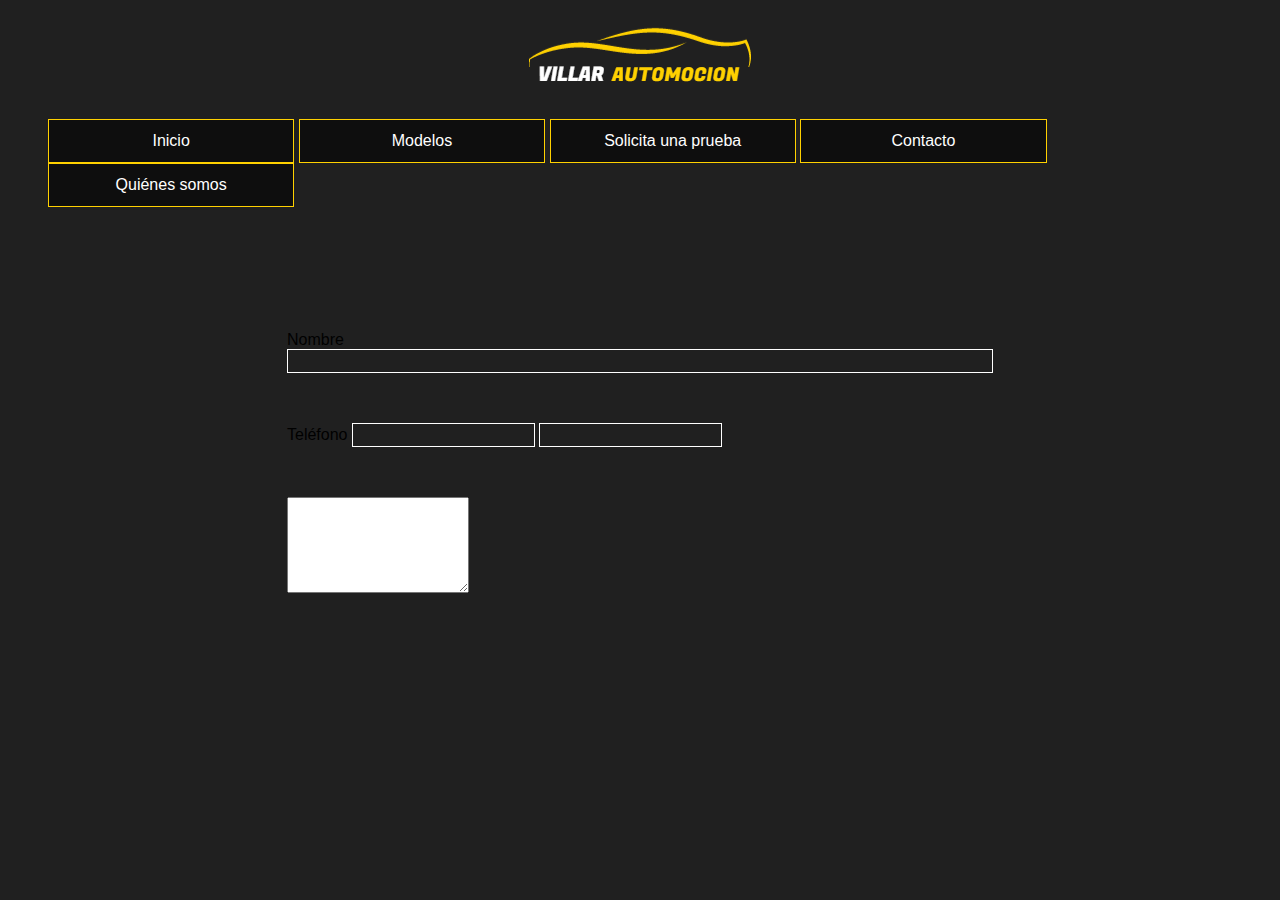
==== pages/pruebacoche.html @ fa6b9da0 "10 marzo desde casa" ====
<!DOCTYPE html>
<HTML lang="es">
    <head>
        <title>Villar Automoción</title>
        <link  rel="icon" href="../assets/favicon.png" type="image/png" />
        <meta charset="UTF-8"/>
        <link rel="stylesheet" href="../css/style.css">
        <link href='https://css.gg/instagram.css' rel='stylesheet'>
    </head>

    <body>

        <header>
            <img src="../assets/logo.png" class=logo>
            <nav>
                <ul>
                    <li><a href="../index.html">Inicio</a></li>
                    <li><a href="modelos.html">Modelos</a></li>
                    <li><a href="pruebacoche.html">Solicita una prueba</a></li>
                    <li><a href="contacto">Contacto</a></li>
                    <li><a href="infoempresa">Quiénes somos</a></li>
                </ul>
            </nav>
        </header>
        <br/><br/><br/><br/><br/><br/>
        <main>
            <section>
                <article>
                    <div class="formulario">
                        <form>
                            Nombre<br/>
                            <input type="text" id="nombre" required/>
                            <br/>
                            Teléfono
                            <input type="text" id="telefono"/>
                            <input type="text" id="email"/>
                            <br/>
                            <textarea rows="6" cols="20"></textarea>
                        </form>
                    </div>
                </article>
            </section>
        </main>

        <footer>

        </footer>
    </body>
</HTML>
---- css/style.css ----
body{
    background-color: #202020;
    font-family: 'Trebuchet MS', 'Lucida Sans Unicode', 'Lucida Grande', 'Lucida Sans', Arial, sans-serif;
}

.logo{
    display: block;
    margin: auto;
}

nav li{
    display: inline-block;
    width: 18%;
    padding: 12px;
    background-color: #0000008a;
    text-align: center;
    list-style-type: none;
    border: 0.1px solid;
    border-color: #ffd100;
    cursor:pointer;
    }

nav ul{
    color: white;
}

.titulos{
    margin-top: 50px;
    text-align: center;
}

.info{
    margin-top: 10px;
}

.cajainfo{
    width: 70%;
    margin-left: auto;
    margin-right: auto;
    color: white;
    text-align: center;
}

a{
    color: #ffffff;
    text-decoration: none;
}

a:hover{
    color:#ff6017
}

.pie{
    background-color: #0000008a;;
    text-align: center;
    padding: 35px;
}

.pagos{
    width: 40px;
}

.stock{
    width: 100%;
}

.cajacoche{
    display: flex;
    justify-content: center;
}

.fotocoche{
    width: 20%;
}

.nombrecoche{
    text-align: center;
    font-size: x-large ;
    font-weight: bold;
}

input{
    background-color: #202020;
    border: 1px solid;
    border-color: #ffffff;
    height: 20px;
}

.formulario{
    width: 100%;
    display: flex;
    justify-content: center;
}

#nombre{
    width: 700px;
}

#telefono,#email,textarea{
    margin-top: 50px;
}

#txthora{
    width: 34px;
    color: #ffffff;
    border-style: none;
    position: absolute;
    top: 5px;
    left: 97.5%;
}
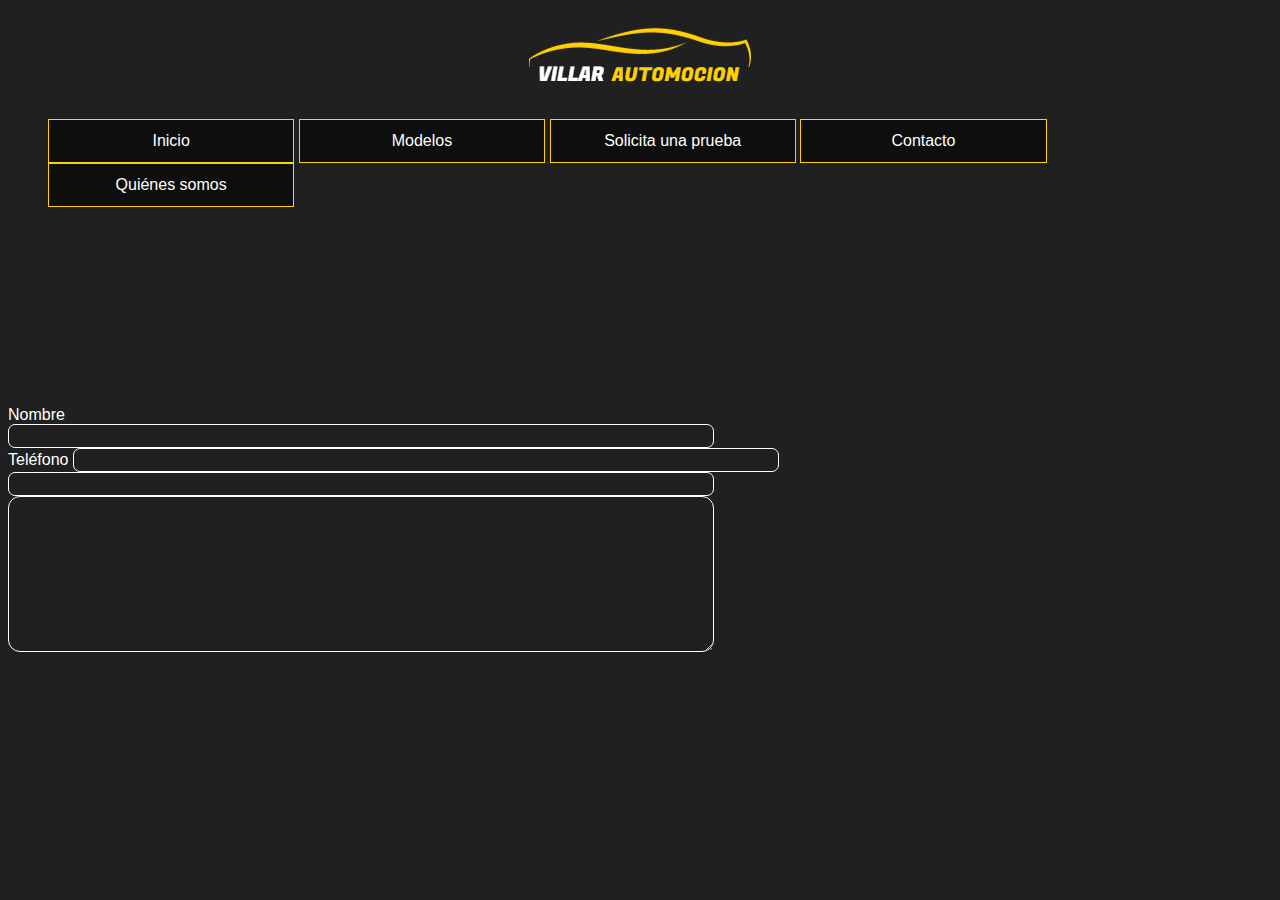
==== commit c80f3253: "Add files via upload" ====
--- a/pages/pruebacoche.html
+++ b/pages/pruebacoche.html
@@ -1,49 +1,49 @@
-<!DOCTYPE html>
-<HTML lang="es">
-    <head>
-        <title>Villar Automoción</title>
-        <link  rel="icon" href="../assets/favicon.png" type="image/png" />
-        <meta charset="UTF-8"/>
-        <link rel="stylesheet" href="../css/style.css">
-        <link href='https://css.gg/instagram.css' rel='stylesheet'>
-    </head>
-
-    <body>
-
-        <header>
-            <img src="../assets/logo.png" class=logo>
-            <nav>
-                <ul>
-                    <li><a href="../index.html">Inicio</a></li>
-                    <li><a href="modelos.html">Modelos</a></li>
-                    <li><a href="pruebacoche.html">Solicita una prueba</a></li>
-                    <li><a href="contacto">Contacto</a></li>
-                    <li><a href="infoempresa">Quiénes somos</a></li>
-                </ul>
-            </nav>
-        </header>
-        <br/><br/><br/><br/><br/><br/>
-        <main>
-            <section>
-                <article>
-                    <div class="formulario">
-                        <form>
-                            Nombre<br/>
-                            <input type="text" id="nombre" required/>
-                            <br/>
-                            Teléfono
-                            <input type="text" id="telefono"/>
-                            <input type="text" id="email"/>
-                            <br/>
-                            <textarea rows="6" cols="20"></textarea>
-                        </form>
-                    </div>
-                </article>
-            </section>
-        </main>
-
-        <footer>
-
-        </footer>
-    </body>
-</HTML>
+<!DOCTYPE html>
+<HTML lang="es">
+    <head>
+        <title>Villar Automoción</title>
+        <link  rel="icon" href="../assets/favicon.png" type="image/png" />
+        <meta charset="UTF-8"/>
+        <link rel="stylesheet" href="../css/style.css">
+        <link href='https://css.gg/instagram.css' rel='stylesheet'>
+    </head>
+
+    <body>
+
+        <header>
+            <img src="../assets/logo.png" class=logo>
+            <nav>
+                <ul>
+                    <li><a href="../index.html">Inicio</a></li>
+                    <li><a href="modelos.html">Modelos</a></li>
+                    <li><a href="pruebacoche.html">Solicita una prueba</a></li>
+                    <li><a href="contacto">Contacto</a></li>
+                    <li><a href="infoempresa">Quiénes somos</a></li>
+                </ul>
+            </nav>
+        </header>
+        <br/><br/><br/><br/><br/><br/>
+        <main>
+            <section>
+                <article>
+                    <div class="formulario">
+                        <form>
+                            Nombre<br/>
+                            <input type="text" id="nombre" required/>
+                            <br/>
+                            Teléfono
+                            <input type="text" id="telefono"/>
+                            <input type="text" id="email"/>
+                            <br/>
+                            <textarea rows="6" cols="20"></textarea>
+                        </form>
+                    </div>
+                </article>
+            </section>
+        </main>
+
+        <footer>
+
+        </footer>
+    </body>
+</HTML>
--- a/css/style.css
+++ b/css/style.css
@@ -1,110 +1,170 @@
-body{
-    background-color: #202020;
-    font-family: 'Trebuchet MS', 'Lucida Sans Unicode', 'Lucida Grande', 'Lucida Sans', Arial, sans-serif;
-}
-
-.logo{
-    display: block;
-    margin: auto;
-}
-
-nav li{
-    display: inline-block;
-    width: 18%;
-    padding: 12px;
-    background-color: #0000008a;
-    text-align: center;
-    list-style-type: none;
-    border: 0.1px solid;
-    border-color: #ffd100;
-    cursor:pointer;
-    }
-
-nav ul{
-    color: white;
-}
-
-.titulos{
-    margin-top: 50px;
-    text-align: center;
-}
-
-.info{
-    margin-top: 10px;
-}
-
-.cajainfo{
-    width: 70%;
-    margin-left: auto;
-    margin-right: auto;
-    color: white;
-    text-align: center;
-}
-
-a{
-    color: #ffffff;
-    text-decoration: none;
-}
-
-a:hover{
-    color:#ff6017
-}
-
-.pie{
-    background-color: #0000008a;;
-    text-align: center;
-    padding: 35px;
-}
-
-.pagos{
-    width: 40px;
-}
-
-.stock{
-    width: 100%;
-}
-
-.cajacoche{
-    display: flex;
-    justify-content: center;
-}
-
-.fotocoche{
-    width: 20%;
-}
-
-.nombrecoche{
-    text-align: center;
-    font-size: x-large ;
-    font-weight: bold;
-}
-
-input{
-    background-color: #202020;
-    border: 1px solid;
-    border-color: #ffffff;
-    height: 20px;
-}
-
-.formulario{
-    width: 100%;
-    display: flex;
-    justify-content: center;
-}
-
-#nombre{
-    width: 700px;
-}
-
-#telefono,#email,textarea{
-    margin-top: 50px;
-}
-
-#txthora{
-    width: 34px;
-    color: #ffffff;
-    border-style: none;
-    position: absolute;
-    top: 5px;
-    left: 97.5%;
+body{
+    background-color: #202020;
+    font-family: 'Trebuchet MS', 'Lucida Sans Unicode', 'Lucida Grande', 'Lucida Sans', Arial, sans-serif;
+    color: #ffffff;
+}
+
+.logo{
+    display: block;
+    margin: auto;
+}
+
+nav li{
+    display: inline-block;
+    width: 18%;
+    padding: 12px;
+    background-color: #0000008a;
+    text-align: center;
+    list-style-type: none;
+    border: 0.1px solid;
+    border-color: #ffd100;
+    cursor: alias;
+    }
+
+nav ul{
+    color: white;
+}
+
+.titulos{
+    margin-top: 50px;
+    text-align: center;
+}
+
+.info{
+    margin-top: 10px;
+}
+
+.cajainfo{
+    width: 70%;
+    margin-left: auto;
+    margin-right: auto;
+    color: white;
+    text-align: center;
+}
+
+a{
+    color: #ffffff;
+    text-decoration: none;
+}
+
+a:hover{
+    color:#ff6017
+}
+
+.pie{
+    background-color: #0000008a;;
+    text-align: center;
+    padding: 35px;
+}
+
+.pagos{
+    width: 40px;
+}
+
+.stock{
+    width: 100%;
+}
+
+.cajacoche{
+    display: flex;
+    justify-content: center;
+}
+
+.fotocoche{
+    width: 20%;
+}
+
+.nombrecoche{
+    text-align: center;
+    font-size: x-large ;
+    font-weight: bold;
+}
+
+textarea{
+    height: 150px;
+    width: 700px;
+    background-color: #202020;
+    border-color: #ffffff;
+    border-radius: 12px;
+    color: #ffffff;
+}
+
+.formulario{
+    margin-top: 75px;
+    width: 100%;
+    display: flex;
+    justify-content: center;
+}
+
+#acepto{
+    color: #202020;
+}
+
+#nombre,#telefono,#email{
+    width: 700px;
+    background-color: #202020;
+    border: 1px solid;
+    border-color: #ffffff;
+    height: 20px;
+    border-radius: 7px;
+    color: #ffffff;
+    text-align: center;
+}
+
+#txthora{
+    width: 34px;
+    color: #ffffff;
+    border: dotted 1px #ffd100;
+    position: absolute;
+    top: 5px;
+    left: 97.5%;
+    text-align: center;
+    background-color: #202020;
+}
+
+#identidad{
+    color: transparent;
+}
+
+#enviar{
+    border-radius: 7px;
+    padding: 10px;
+    width: 700px;
+    background-color: #4d4c4c;
+    color: #ffffff;
+}
+
+.privacidad{
+    text-align: center;
+    font-size: small;
+}
+
+
+.promociones{
+    width: 100%;
+    display: flex;
+}
+
+.video{
+    width: 50%;
+    margin-left: 245px;
+}
+
+video{
+    height: 750px;
+}
+
+.infors{
+    text-align: center;
+}
+
+.rs6{
+    margin-top: 175px;
+    font-weight: bold;
+    font-size: xxx-large;
+}
+
+.caracteristicasrs{
+    font-weight: lighter;
+    font-size: x-large;
 }